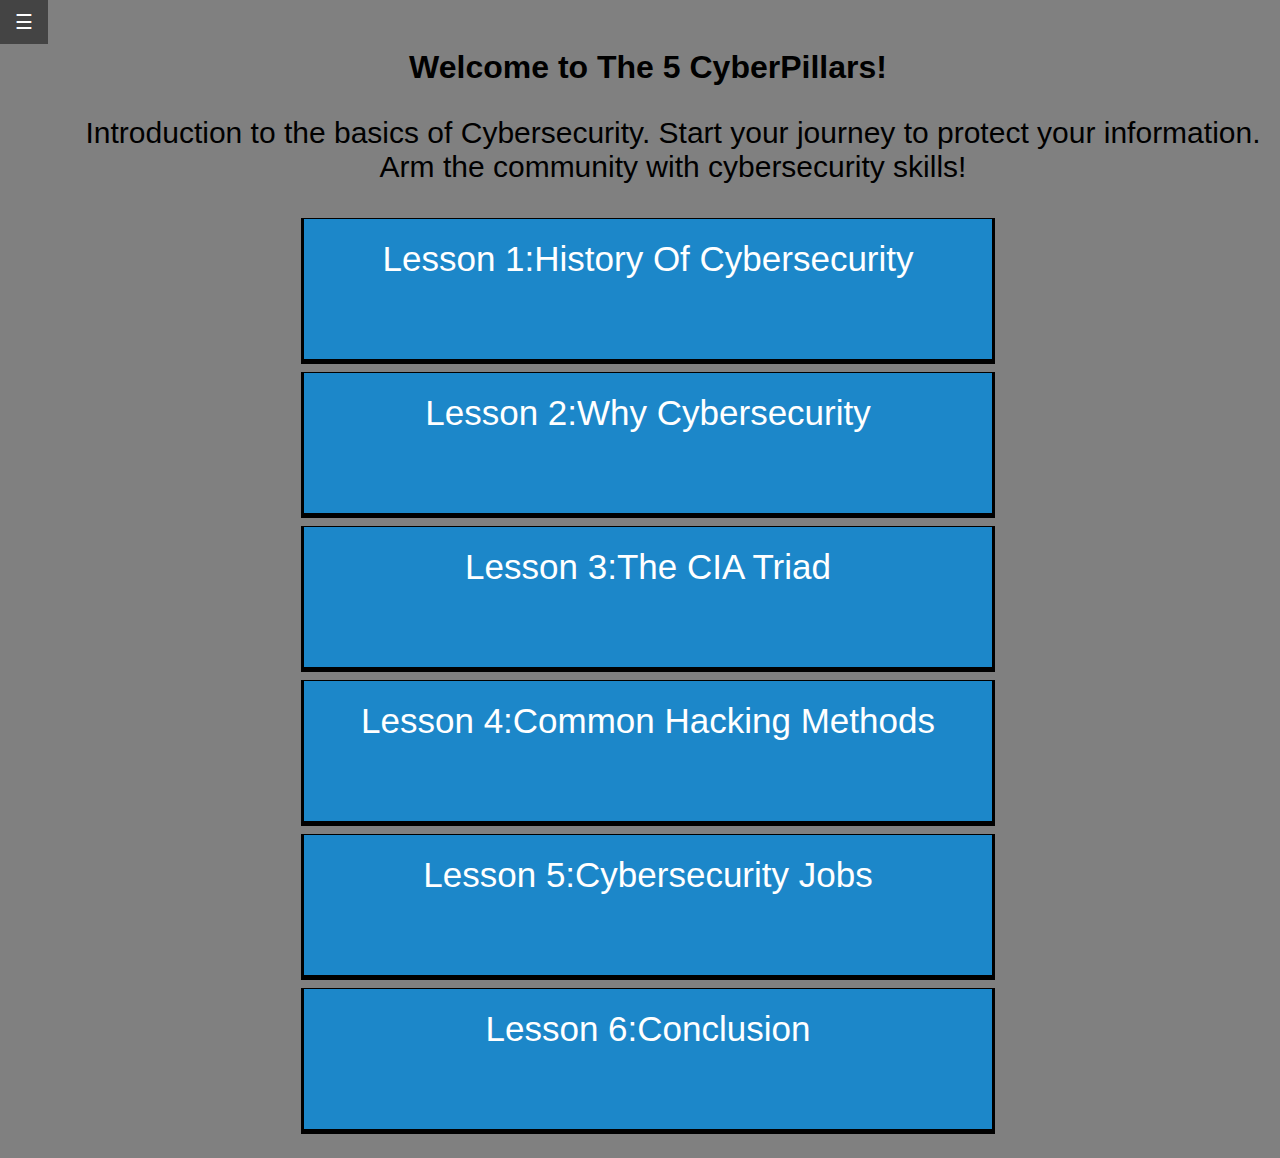
==== index.html @ 062ce454 "Add files via upload" ====
<!DOCTYPE html>
<html>

<head>
  <meta charset="utf-8">
  <meta name="viewport" content="width=device-width">
  <title>replit</title>
  <link href="style.css" rel="stylesheet" type="text/css" />
</head>

    <div id = "mySidenav" class="sidenav">
  <a href="javascript:void(0)" class="closebtn" onclick="closeNav()">&times;</a>  
  <a href="index.html">Home</a>
  <a href="Lesson1.html">Lesson 1</a>
  <a href="Lesson2.html">Lesson 2</a>
  <a href="Lesson3.html">Lesson 3</a>
  <a href="Lesson4.html">Lesson 4</a>
  <a href="Lesson5.html">Lesson 5</a>
    <a href="Lesson 6.html">Conclusion</a>

</div>

   <button class="openbtn" onclick="openNav()">&#9776; </button>

<div id="main">
<body class="Homepagebody">
    
  <h1>Welcome to The 5 CyberPillars!</h1>

  <p>Introduction to the basics of Cybersecurity. Start your journey to protect your information. Arm the community with cybersecurity skills!
  </p>

  <a href="Lesson1.html" class="button">Lesson 1:History Of Cybersecurity</a>
  <a href="Lesson2.html" class="button">Lesson 2:Why Cybersecurity</a>
   <a href="Lesson3.html" class="button">Lesson 3:The CIA Triad</a>
  <a href="Lesson4.html" class="button">Lesson 4:Common Hacking Methods</a>
   <a href="Lesson5.html" class="button">Lesson 5:Cybersecurity Jobs</a>
   <a href="Lesson 6.html" class="button">Lesson 6:Conclusion</a>
</div>

  <script src="script.js"></script>
 
  

 <!--
  This script places a badge on your repl's full-browser view back to your repl's cover
  page. Try various colors for the theme: dark, light, red, orange, yellow, lime, green,
  teal, blue, blurple, magenta, pink!
  -->
  <script src="https://replit.com/public/js/replit-badge.js" theme="blue" defer></script> 
</body>

</html>
---- style.css ----
html, body {
  height: 100%;
  width: 100%;
  text-align:center;
  background:gray;
    font-family: Krona -apple-system, BlinkMacSystemFont, 'Segoe UI', Roboto, Oxygen, Ubuntu, Cantarell, 'Open Sans', 'Helvetica Neue', sans-serif;
}

.Lesson5headers{
  text-align:left;
}
h1 , h2{
  text-align: center;
}
.HeaderOfLesson1{
  text-align: center;
}
 ul{
  text-align:left;
  padding-left:50px;
  font-size:30px;
} 
p{
  
  padding-left:50px;
  font-size:30px;
}

.button {
  background-color: #1c87c9;
  border: 5px solid black;
  border-color: black;
  border-width: thin medium thick;
  color: white;
  width:50%;
  padding: 20px 34px;
  text-align: center;
  text-decoration: none;
  display: inline-block;
  margin: 4px 2px;
  cursor: pointer;
	align-items: center;
	justify-content: center;
	height: 100px;
  font-size: 35px;
  font-family: Krona -apple-system, BlinkMacSystemFont, 'Segoe UI', Roboto, Oxygen, Ubuntu, Cantarell, 'Open Sans', 'Helvetica Neue', sans-serif;
  
}



.sidenav {
  height: 100%; /* 100% Full-height */
  width: 0; /* 0 width - change this with JavaScript */
  position: fixed; /* Stay in place */
  z-index: 1; /* Stay on top */
  top: 0;
  left: 0;
  background-color: #111; /* Black*/
  overflow-x: hidden; /* Disable horizontal scroll */
  padding-top: 60px; /* Place content 60px from the top */
  transition: 0.5s; /* 0.5 second transition effect to slide in the sidebar */
}

/* The sidebar links */
.sidenav a {
  padding: 8px 8px 8px 32px;
  text-decoration: none;
  font-size: 25px;
  color: #818181;
  display: block;
  transition: 0.3s;
}

/* When you mouse over the navigation links, change their color */
.sidenav a:hover {
  color: #f1f1f1;
}

/* Position and style the close button (top right corner) */
.sidenav .closebtn {
  position: absolute;
  top: 0;
  right: 25px;
  font-size: 36px;
  margin-left: 50px;
}

/* The button used to open the sidebar */
.openbtn {
  font-size: 20px;
  cursor: pointer;
  background-color: #111;
  color: white;
  padding: 10px 15px;
  border: none;
  align-items: left;
  position: fixed; /* Stay in place */
  z-index: 1; /* Stay on top */
  top: 0;
  left: 0;
}


.openbtn:hover {
  background-color: #444;
}

/* Style page content - use this if you want to push the page content to the right when you open the side navigation */
#main {
  transition: margin-left .5s; /* If you want a transition effect */
  padding: 20px;
}

/* On smaller screens, where height is less than 450px, change the style of the sidenav (less padding and a smaller font size) */
@media screen and (max-height: 450px) {
  .sidenav {padding-top: 15px;}
  .sidenav a {font-size: 18px;}
}
.tab div {
  display: none;
  border-color: black;
  float:right;
 
  
}

.tab div:target {
  display: block;
}
.tab a{
  border: 3px solid black;
  background: #1c87c9;
  color: black;
  font-size: 20px;
  font-family: Krona -apple-system, BlinkMacSystemFont, 'Segoe UI', Roboto, Oxygen, Ubuntu, Cantarell, 'Open Sans', 'Helvetica Neue', sans-serif;
}


.iframe{
  float:left;
}

.linktext{
  float:right;
  padding-right: 50px;
}
.right {
  position: absolute;
  right: 5%;
  width: 900px;
  padding: 10px;
  top:290px;
  left:1000px;
}
.left{
	position: absolute;
  left: 0px;
  width: 300px;
  padding: 10px;
}
table, th, td {
  border: 1px solid;
}
table,td {
  border: 1px solid;
  border-collapse: collapse;
  font-family: Krona -apple-system, BlinkMacSystemFont, 'Segoe UI', Roboto, Oxygen, Ubuntu, Cantarell, 'Open Sans', 'Helvetica Neue', sans-serif;
  border: 1px solid black;
  padding: 8px;
}
a{
  color:black;
}
td{
  background:lightgrey;
}
tr{
  background:royalblue;
}
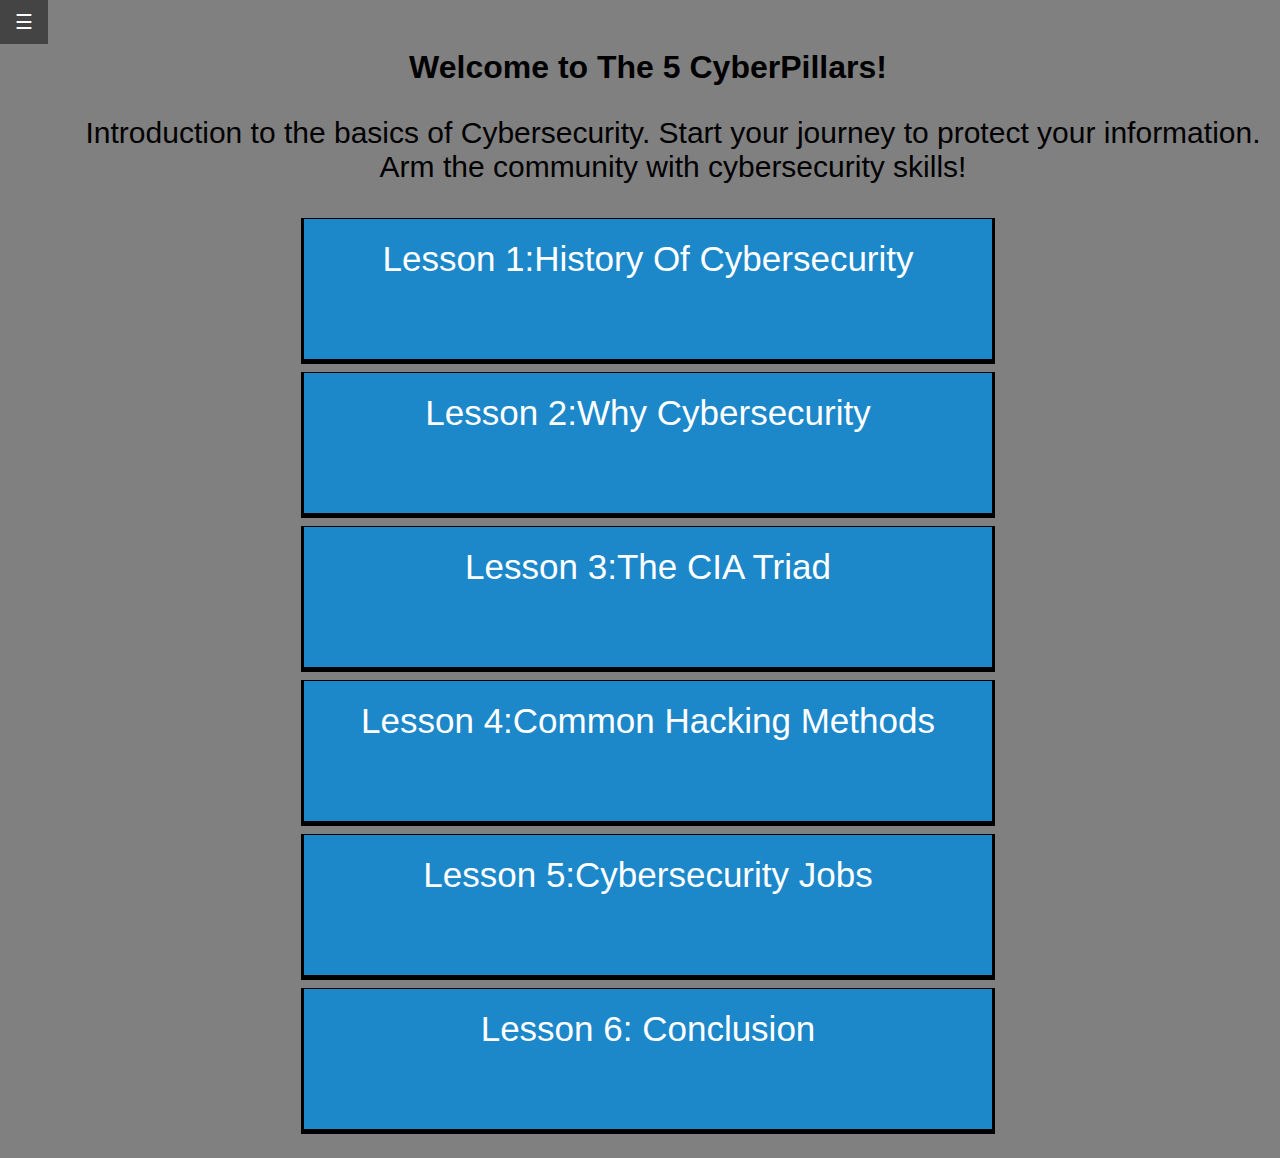
==== commit b68af2f3: "Update index.html" ====
--- a/index.html
+++ b/index.html
@@ -35,7 +35,7 @@
    <a href="Lesson3.html" class="button">Lesson 3:The CIA Triad</a>
   <a href="Lesson4.html" class="button">Lesson 4:Common Hacking Methods</a>
    <a href="Lesson5.html" class="button">Lesson 5:Cybersecurity Jobs</a>
-   <a href="Lesson 6.html" class="button">Lesson 6:Conclusion</a>
+   <a href="Lesson 6.html" class="button">Lesson 6: Conclusion</a>
 </div>
 
   <script src="script.js"></script>
